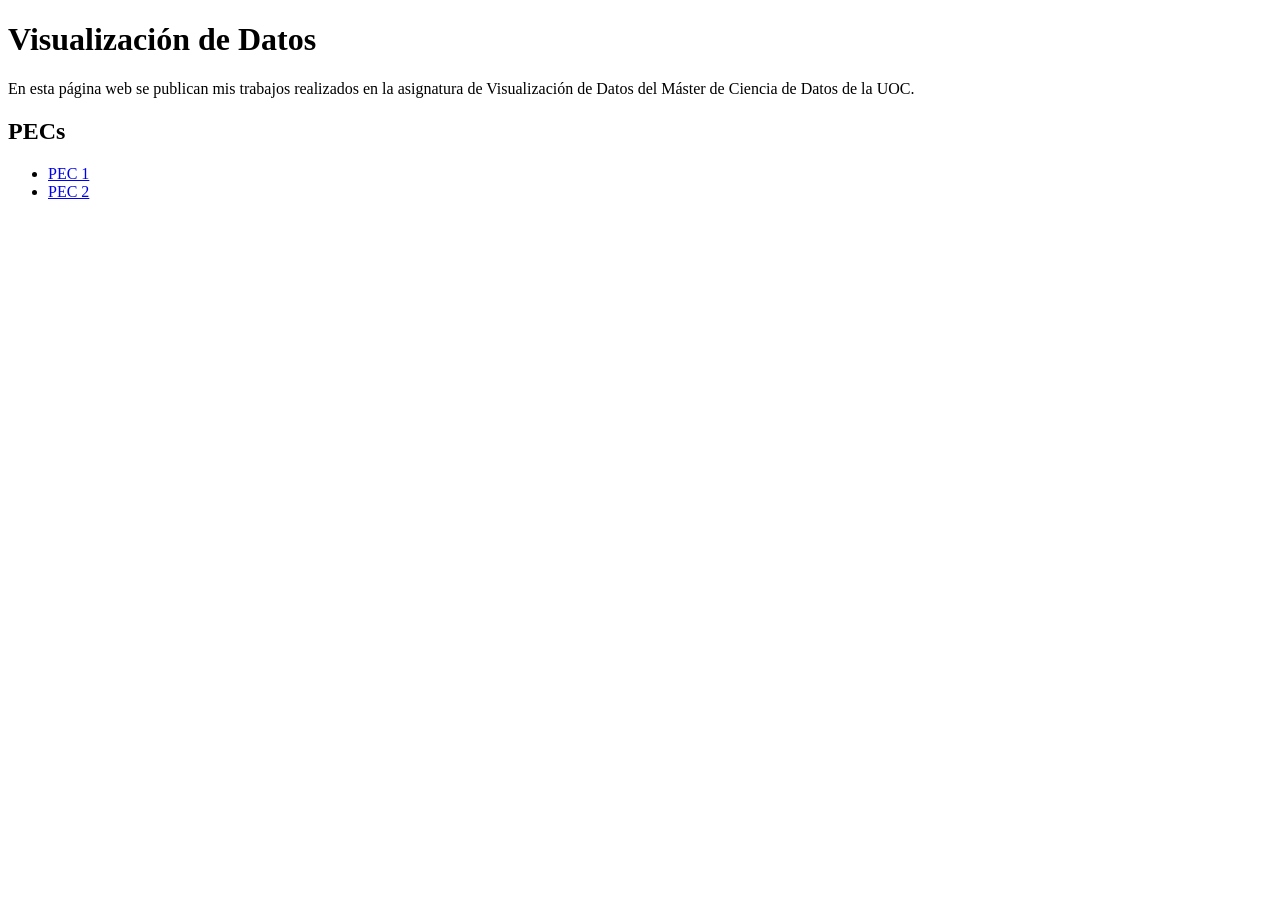
==== index.html @ 12cd37e2 "first commit" ====
<!DOCTYPE html>
<html>
<head>
  <title>Visualización de Datos - UOC</title>
</head>
<body>
  <h1>Visualización de Datos</h1>
  <p>
    En esta página web se publican mis trabajos realizados en la asignatura 
    de Visualización de Datos del Máster de Ciencia de Datos de la UOC.
  </p>

  <h2>PECs</h2>
  <ul>
    <li><a href="pec1.html">PEC 1</a></li>
    <li><a href="pec2.html">PEC 2</a></li>
  </ul>
</body>
</html>
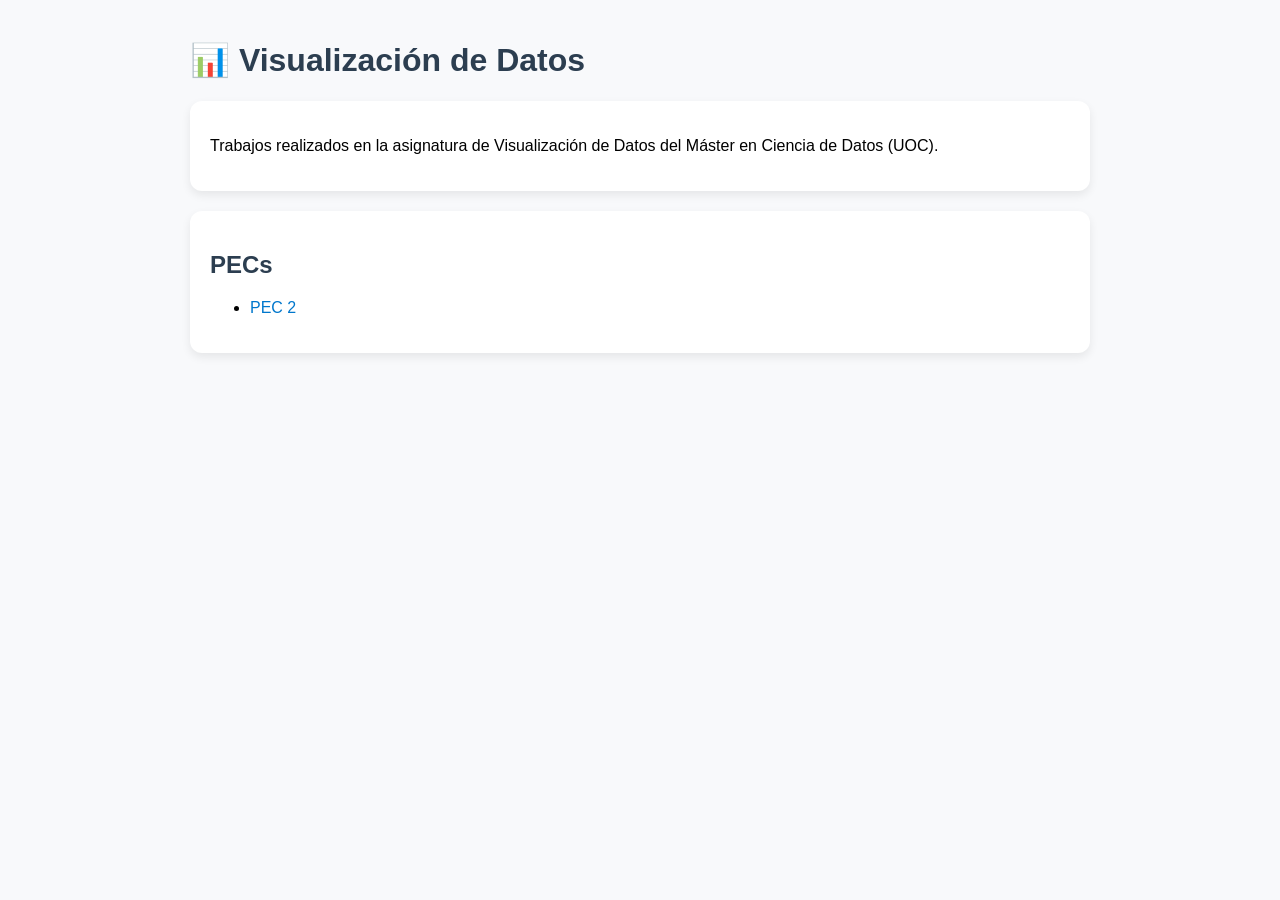
==== commit d04ce5a5: "Add CSS and update index/PEC2 layouts" ====
--- a/index.html
+++ b/index.html
@@ -1,19 +1,29 @@
 <!DOCTYPE html>
-<html>
+<html lang="es">
 <head>
-  <title>Visualización de Datos - UOC</title>
+  <meta charset="UTF-8">
+  <title>Visualización de Datos</title>
+  <link rel="stylesheet" href="css/styles.css">
 </head>
 <body>
-  <h1>Visualización de Datos</h1>
-  <p>
-    En esta página web se publican mis trabajos realizados en la asignatura 
-    de Visualización de Datos del Máster de Ciencia de Datos de la UOC.
-  </p>
 
-  <h2>PECs</h2>
-  <ul>
-    <li><a href="pec1.html">PEC 1</a></li>
-    <li><a href="pec2.html">PEC 2</a></li>
-  </ul>
+<div class="container">
+  <h1>📊 Visualización de Datos</h1>
+
+  <div class="card">
+    <p>
+      Trabajos realizados en la asignatura de Visualización de Datos
+      del Máster en Ciencia de Datos (UOC).
+    </p>
+  </div>
+
+  <div class="card">
+    <h2>PECs</h2>
+    <ul>
+      <li><a href="pec2.html">PEC 2</a></li>
+    </ul>
+  </div>
+</div>
+
 </body>
 </html>
--- a/css/styles.css
+++ b/css/styles.css
@@ -0,0 +1,32 @@
+body {
+  font-family: 'Segoe UI', sans-serif;
+  background: #f8f9fb;
+  margin: 0;
+}
+
+.container {
+  max-width: 900px;
+  margin: auto;
+  padding: 20px;
+}
+
+.card {
+  background: white;
+  padding: 20px;
+  margin-top: 20px;
+  border-radius: 12px;
+  box-shadow: 0 4px 10px rgba(0,0,0,0.08);
+}
+
+h1, h2 {
+  color: #2c3e50;
+}
+
+a {
+  color: #0077cc;
+  text-decoration: none;
+}
+
+a:hover {
+  text-decoration: underline;
+}
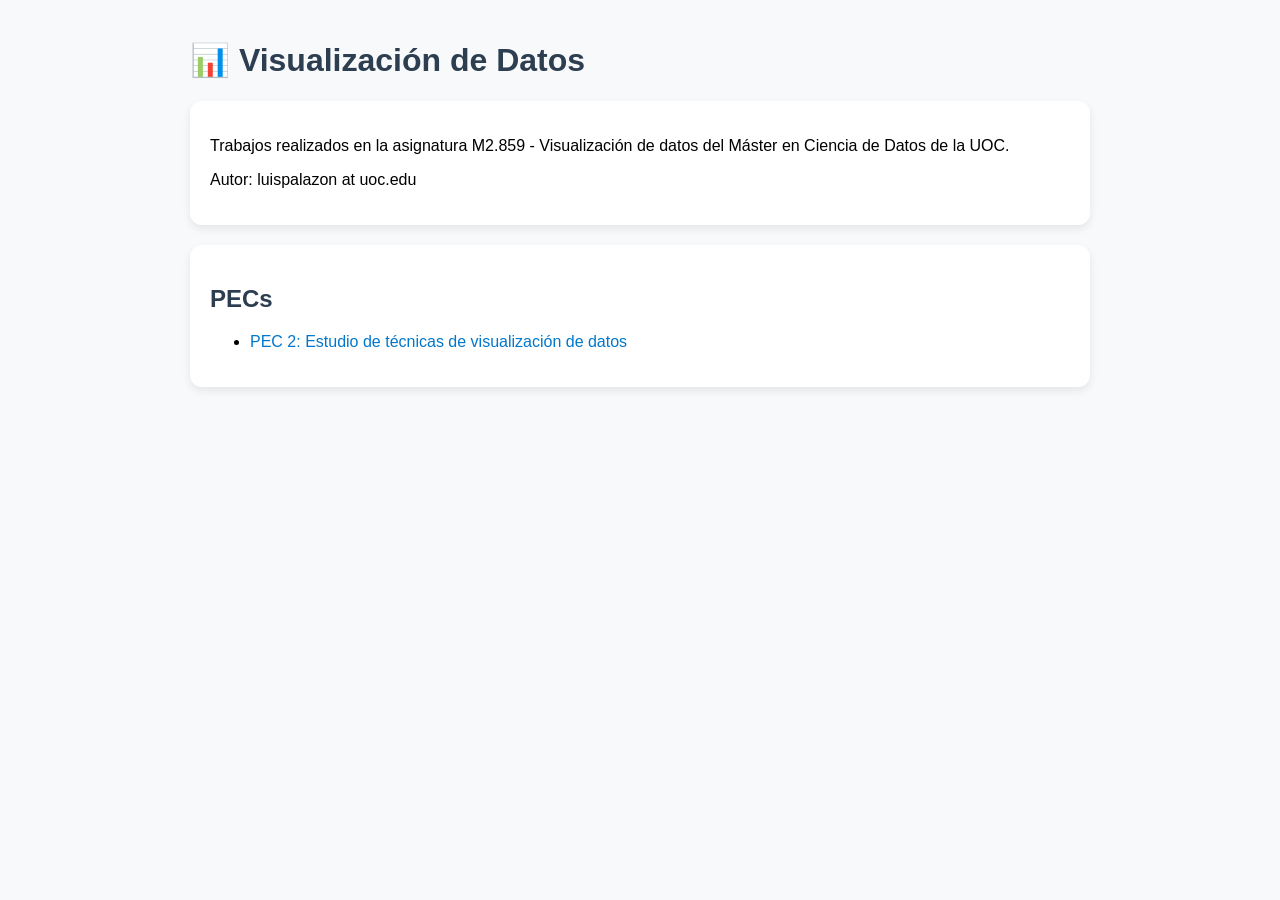
==== commit ec60bd76: "Add favicon and update PEC2 pages" ====
--- a/index.html
+++ b/index.html
@@ -4,6 +4,7 @@
   <meta charset="UTF-8">
   <title>Visualización de Datos</title>
   <link rel="stylesheet" href="css/styles.css">
+  <link rel="icon" href="img/visicon.png">
 </head>
 <body>
 
@@ -12,15 +13,18 @@
 
   <div class="card">
     <p>
-      Trabajos realizados en la asignatura de Visualización de Datos
-      del Máster en Ciencia de Datos (UOC).
+      Trabajos realizados en la asignatura M2.859 - Visualización de datos
+      del Máster en Ciencia de Datos de la UOC.
+    </p>
+    <p>
+      Autor: luispalazon at uoc.edu
     </p>
   </div>
 
   <div class="card">
     <h2>PECs</h2>
     <ul>
-      <li><a href="pec2.html">PEC 2</a></li>
+      <li><a href="pec2.html"> PEC 2: Estudio de técnicas de visualización de datos</a></li>
     </ul>
   </div>
 </div>
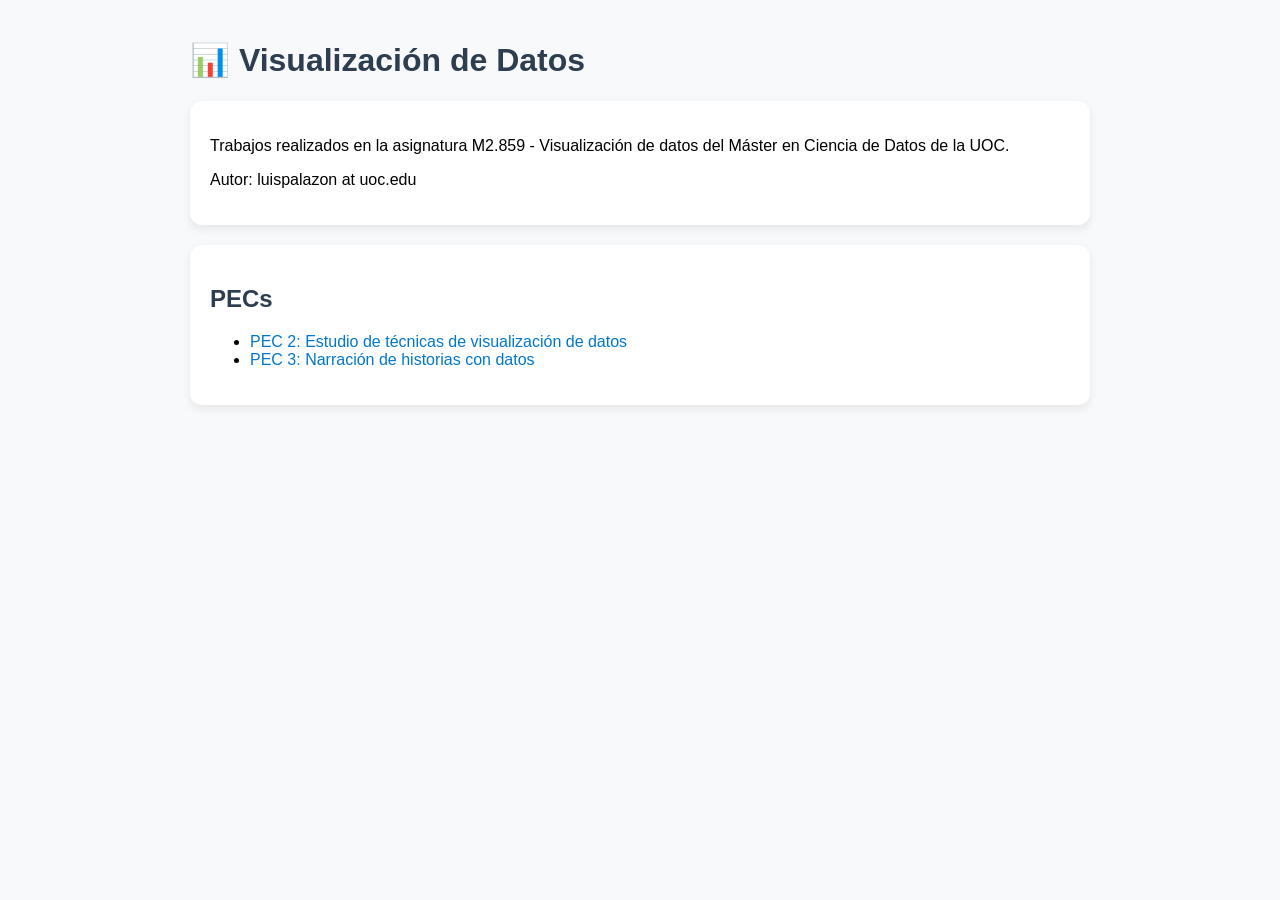
==== commit dd839a2d: "Mejora del análisis del storytelling" ====
--- a/index.html
+++ b/index.html
@@ -25,6 +25,7 @@
     <h2>PECs</h2>
     <ul>
       <li><a href="pec2.html"> PEC 2: Estudio de técnicas de visualización de datos</a></li>
+      <li><a href="pec3.html"> PEC 3: Narración de historias con datos</a></li>
     </ul>
   </div>
 </div>
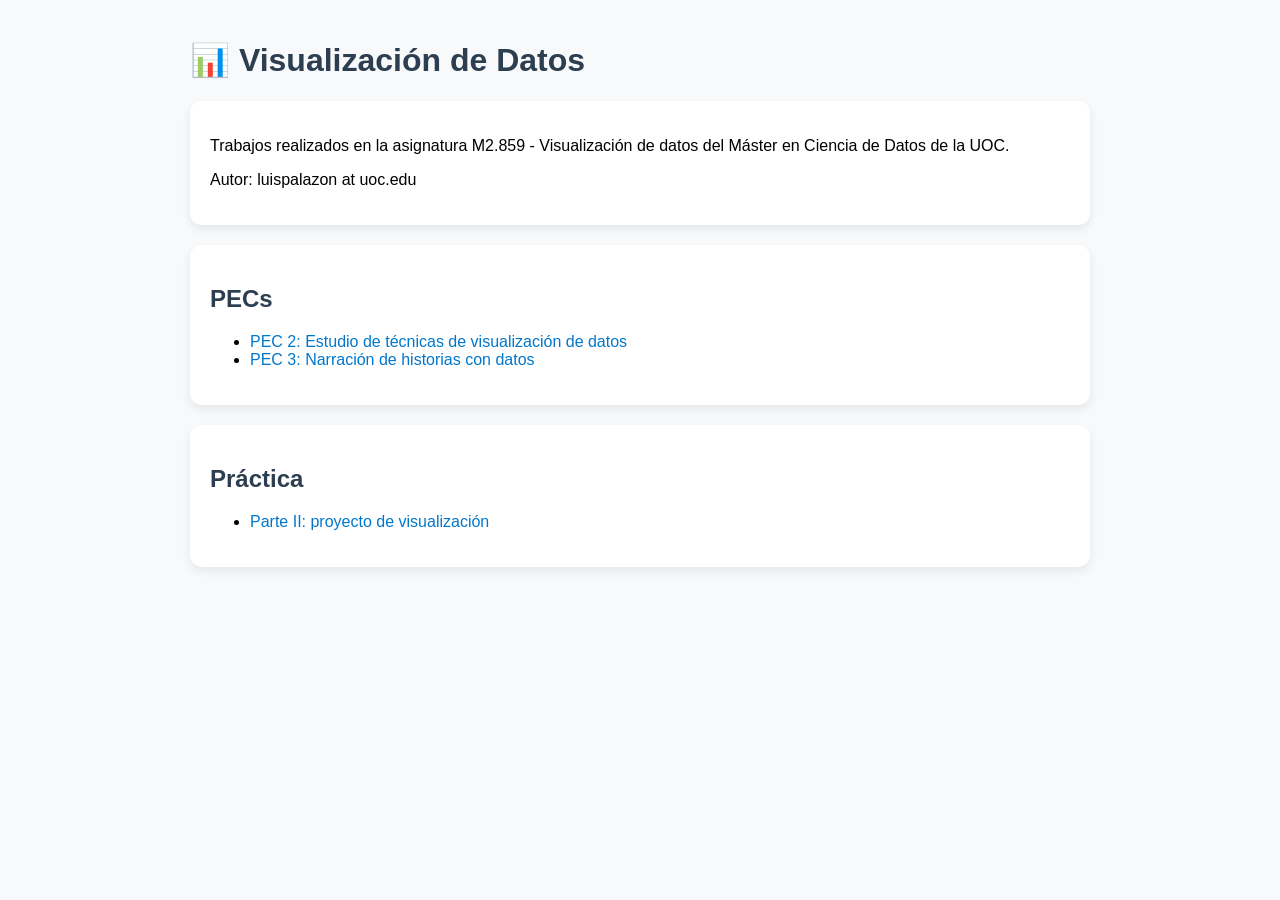
==== commit 1bbd0804: "Práctica: desarrollo HTML" ====
--- a/index.html
+++ b/index.html
@@ -28,6 +28,13 @@
       <li><a href="pec3.html"> PEC 3: Narración de historias con datos</a></li>
     </ul>
   </div>
+
+  <div class="card">
+    <h2>Práctica</h2>
+    <ul>
+      <li><a href="practica.html"> Parte II: proyecto de visualización</a></li>
+    </ul>
+  </div>
 </div>
 
 </body>
